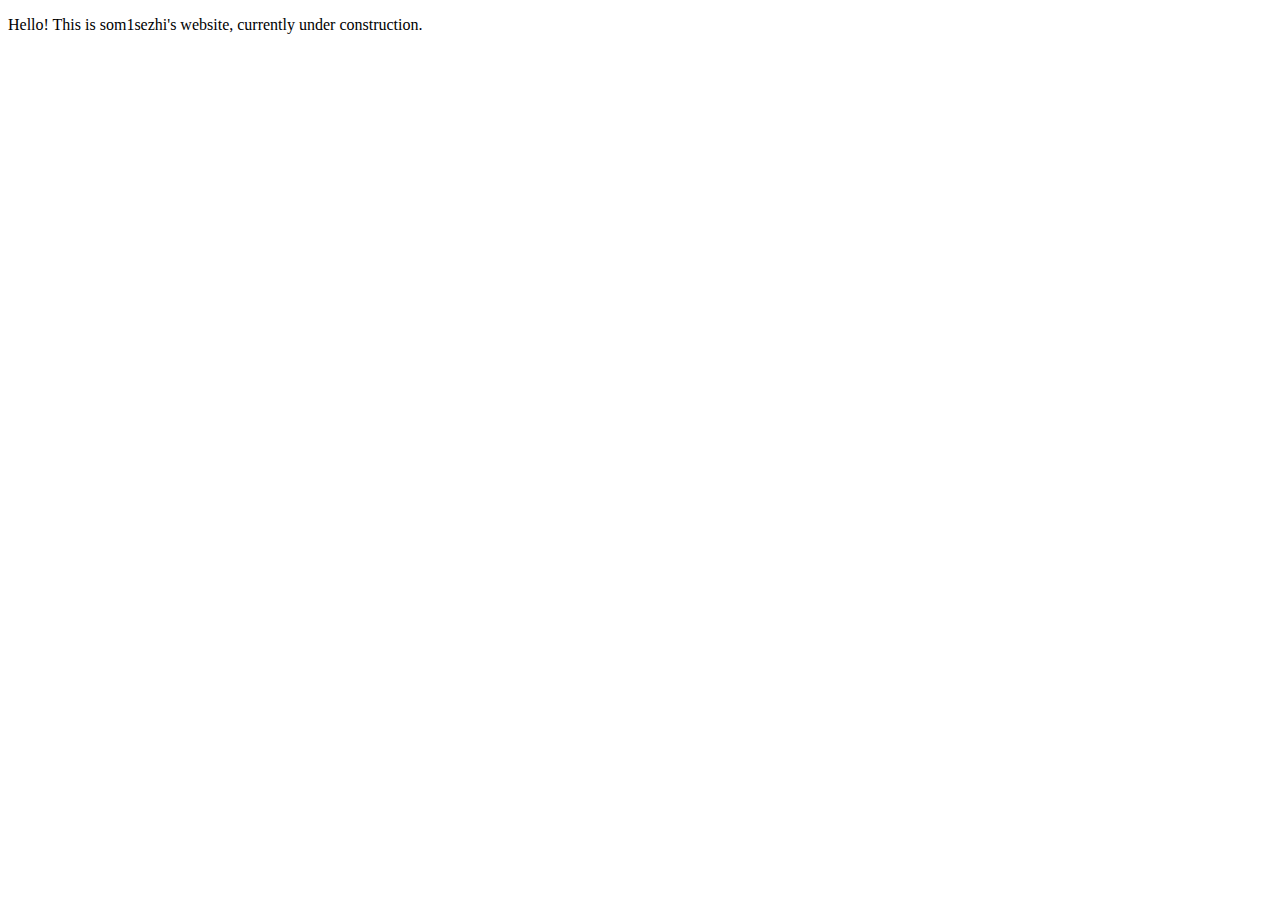
==== index.html @ f18c0b18 "initial commit, added pages for notitg files" ====
<!DOCTYPE html>
<html>
  <head>
    <meta charset="utf-8" />
    <meta name="viewport" content="width=device-width,initial-scale=1" />
    <title>som1sezhi's website</title>
  </head>
  <body>
    <p>Hello! This is som1sezhi's website, currently under construction.</p>
  </body>
</html>
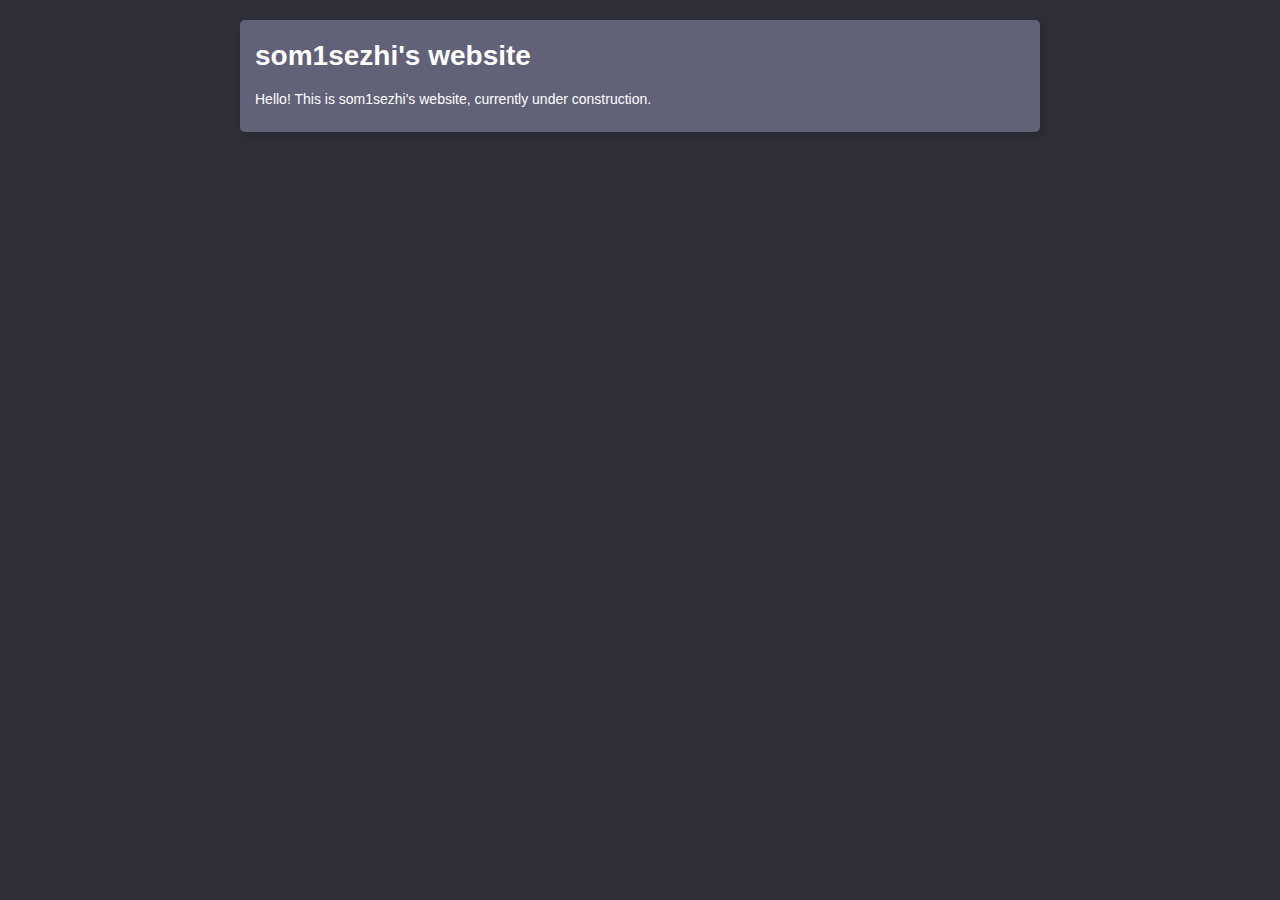
==== commit 4080846b: "made a general notitg project page" ====
--- a/index.html
+++ b/index.html
@@ -4,8 +4,14 @@
     <meta charset="utf-8" />
     <meta name="viewport" content="width=device-width,initial-scale=1" />
     <title>som1sezhi's website</title>
+    <link href="styles/main.css" rel="stylesheet" type="text/css" />
   </head>
   <body>
-    <p>Hello! This is som1sezhi's website, currently under construction.</p>
+    <div class="rounded-box" id="content">
+      <h1>som1sezhi's website</h1>
+      <p>
+        Hello! This is som1sezhi's website, currently under construction.
+      </p>
+    </div>
   </body>
-</html>+</html>
--- a/styles/main.css
+++ b/styles/main.css
@@ -0,0 +1,55 @@
+*,
+::after,
+::before {
+  box-sizing: border-box;
+}
+
+body {
+  margin: 0;
+  background-color: #2f2f38;
+  color: #fff;
+  font-family: 'Segoe UI', Tahoma, Geneva, Verdana, sans-serif;
+  font-size: 14px;
+  padding: 20px;
+}
+
+h1 {
+  margin-top: 5px;
+}
+
+p {
+  margin: 5px 0 10px;
+}
+
+.rounded-box {
+  padding: 15px;
+  border-radius: 5px;
+  box-shadow: 3px 3px 10px #0003;
+}
+
+#content {
+  background-color: #616178;
+  max-width: 800px;
+  margin: 0 auto;
+}
+
+a {
+  color: #9ccaff;
+}
+
+a:hover {
+  color: #d4eeff;
+}
+
+a:active {
+  color: #fffee8;
+}
+
+.glow-on-hover {
+  transition: filter 0.2s;
+}
+
+.glow-on-hover:hover {
+  filter: brightness(115%) drop-shadow(0px 0px 8px #fff7);
+  transition: filter 0.2s;
+}